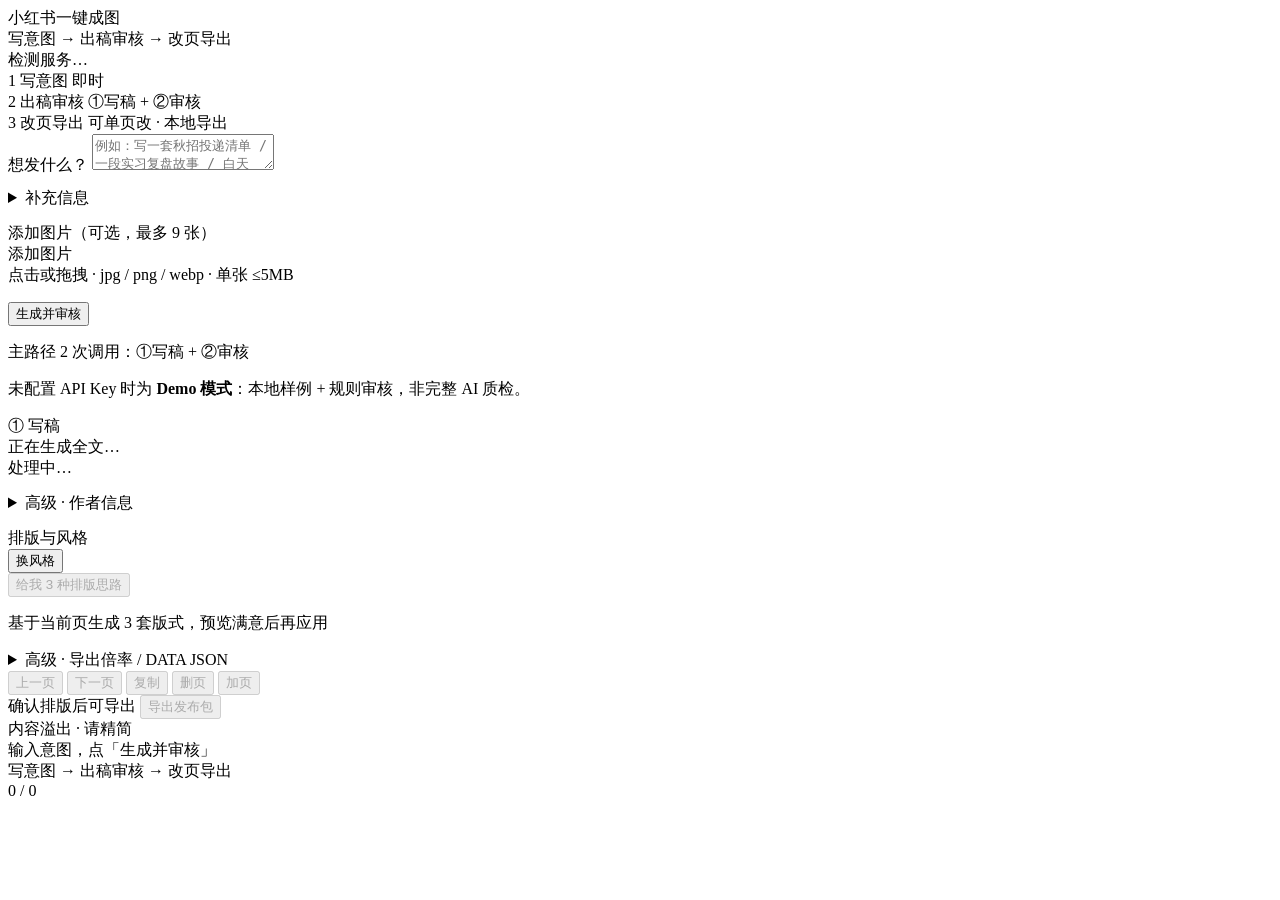
==== frontend/index.html @ 754fef31 "Initial commit" ====
<!DOCTYPE html>
<html lang="zh-CN">
<head>
  <meta charset="UTF-8">
  <meta name="viewport" content="width=device-width, initial-scale=1.0, viewport-fit=cover">
  <title>小红书一键成图</title>
  <link rel="preconnect" href="https://fonts.googleapis.com">
  <link rel="preconnect" href="https://fonts.gstatic.com" crossorigin>
  <link href="https://fonts.googleapis.com/css2?family=DM+Sans:wght@400;500;700&family=Noto+Sans+SC:wght@400;500;700&display=swap" rel="stylesheet">
  <link rel="stylesheet" href="/static/css/app.css">
  <link rel="stylesheet" href="/static/css/page.css">
  <link rel="stylesheet" href="/static/css/wysiwyg.css">
</head>
<body>
  <header class="app-header">
    <div class="brand">
      <div class="brand-name">小红书一键成图</div>
      <div class="brand-sub">写意图 → 出稿审核 → 改页导出</div>
    </div>
    <div class="header-meta">
      <span class="pill dot" id="health-pill">检测服务…</span>
      <span class="pill llm-pill" id="llm-session-pill" hidden>LLM ×0</span>
      <span class="pill save-pill" id="save-pill" hidden>已保存</span>
      <label class="draft-picker-wrap" id="draft-picker-wrap" hidden>
        <select id="draft-picker" class="draft-picker" title="切换草稿"></select>
      </label>
      <button type="button" class="btn btn-sm mobile-preview-toggle" id="btn-mobile-preview" hidden>全屏预览</button>
    </div>
  </header>

  <div id="draft-recovery-bar" class="draft-recovery-bar" hidden role="region" aria-label="恢复草稿">
    <span class="draft-recovery-msg">发现未完成的草稿，是否恢复？</span>
    <div class="draft-recovery-actions">
      <button type="button" class="btn btn-sm btn-primary" id="btn-recover-draft">恢复草稿</button>
      <button type="button" class="btn btn-sm" id="btn-discard-draft">丢弃</button>
    </div>
  </div>

  <div id="mode-banner" class="mode-banner" hidden role="status"></div>

  <div class="flow-bar" id="flow-bar">
    <nav class="flow-steps" id="flow-steps" aria-label="流程步骤">
      <div class="flow-step active" data-step="1">
        <span class="n">1</span>
        <span class="flow-step-text">
          <span class="t">写意图</span>
          <span class="eta" data-eta="intent">即时</span>
        </span>
      </div>
      <div class="flow-step" data-step="2">
        <span class="n">2</span>
        <span class="flow-step-text">
          <span class="t">出稿审核</span>
          <span class="eta" data-eta="compose">①写稿 + ②审核</span>
          <span class="sub" id="flow-sub-2" hidden></span>
        </span>
      </div>
      <div class="flow-step" data-step="3">
        <span class="n">3</span>
        <span class="flow-step-text">
          <span class="t">改页导出</span>
          <span class="eta" data-eta="layout">可单页改 · 本地导出</span>
        </span>
      </div>
    </nav>
    <div class="flow-status" id="flow-status" hidden aria-live="polite">
      <div class="flow-status-main">
        <span class="flow-status-dot" aria-hidden="true"></span>
        <span class="flow-status-label" id="flow-status-label">处理中…</span>
        <button type="button" class="btn btn-sm" id="btn-cancel-request" hidden>取消</button>
      </div>
      <div class="flow-progress" role="progressbar" aria-valuemin="0" aria-valuemax="100" aria-valuenow="0" aria-label="处理进度">
        <div class="flow-progress-track"><div class="flow-progress-fill"></div></div>
        <div class="flow-progress-meta">
          <span class="flow-progress-caption">处理中…</span>
          <span class="flow-progress-elapsed" hidden></span>
        </div>
      </div>
    </div>
  </div>

  <main class="app-main" id="app-main">
    <aside class="panel" id="side-panel">
      <div class="panel-sticky-cta" id="sticky-cta" hidden>
        <button type="button" id="btn-confirm-layout" class="btn btn-primary" disabled>确认继续排版</button>
        <p class="review-force-hint" id="review-force-hint" hidden></p>
      </div>
      <div class="panel-scroll">
        <section class="section hero-input" id="hero-section">
          <div id="intent-summary" class="intent-summary" hidden>
            <div class="intent-summary-head">
              <span class="intent-summary-label">当前意图</span>
              <button type="button" class="btn btn-sm" id="btn-expand-intent">改意图</button>
            </div>
            <p class="intent-summary-text" id="intent-summary-text"></p>
          </div>
          <div id="intent-editor">
            <label class="label" for="intent">想发什么？</label>
            <textarea id="intent" class="textarea textarea-lg" placeholder="例如：写一套秋招投递清单 / 一段实习复盘故事 / 白天 vs 夜游对比——按内容自由组页，不必套固定模板"></textarea>

            <details class="details supplement-details" id="supplement-details" style="margin-top:12px">
              <summary>补充信息</summary>
              <p class="supplement-hint">面试纪要 / 事实 / 禁忌 — 改文案时会参考，不会原样泄露隐私</p>
              <textarea id="supplement-context" class="textarea" rows="3" placeholder="例如：三面挂在项目细节；可用 STAR 但勿写公司全名；语气偏克制…"></textarea>
            </details>

            <div class="photo-section" style="margin-top:14px">
              <label class="label">添加图片（可选，最多 9 张）</label>
              <div id="photo-drop" class="photo-drop" tabindex="0" role="button" aria-label="添加图片，最多9张">
                <input id="photo-input" type="file" accept="image/jpeg,image/png,image/webp" multiple hidden />
                <div class="photo-drop-text">添加图片</div>
                <div class="photo-drop-hint">点击或拖拽 · jpg / png / webp · 单张 ≤5MB</div>
              </div>
              <div id="photo-thumbs" class="photo-thumbs"></div>
            </div>

            <button id="btn-generate" class="btn btn-primary btn-hero" style="margin-top:16px">生成并审核</button>
            <button type="button" id="btn-retry-generate" class="btn btn-retry" hidden>一键重试（同一请求）</button>
            <p class="hero-eta-hint" id="hero-eta-hint">主路径 2 次调用：①写稿 + ②审核</p>
            <p class="hero-demo-hint" id="hero-demo-hint">未配置 API Key 时为 <strong>Demo 模式</strong>：本地样例 + 规则审核，非完整 AI 质检。</p>
          </div>

          <div class="progress-wrap" id="progress-wrap">
            <div class="progress-stage" id="progress-stage">① 写稿</div>
            <div class="progress-label" id="progress-label">正在生成全文…</div>
            <div class="progress-meta" id="progress-meta"></div>
            <div class="flow-progress" role="progressbar" aria-valuemin="0" aria-valuemax="100" aria-valuenow="0" aria-label="处理进度">
              <div class="flow-progress-track"><div class="flow-progress-fill"></div></div>
              <div class="flow-progress-meta">
                <span class="flow-progress-caption">处理中…</span>
                <span class="flow-progress-elapsed" hidden></span>
              </div>
            </div>
          </div>
          <div class="status-line" id="status" role="status" aria-live="polite" aria-atomic="true"></div>

          <details class="details" style="margin-top:14px" id="author-details">
            <summary>高级 · 作者信息</summary>
            <div class="row-2" style="margin-top:10px">
              <div>
                <label class="label" for="author">作者昵称</label>
                <input id="author" class="field" value="" placeholder="你的昵称" />
              </div>
              <div>
                <label class="label" for="brand">品牌 / 账号</label>
                <input id="brand" class="field" value="" placeholder="可选，如 @你的账号" />
              </div>
            </div>
          </details>
        </section>

        <section class="section" id="review-panel" hidden>
          <div class="section-title-row">
            <div class="section-title">文段审核</div>
            <span id="review-layout-badge" class="review-layout-badge" hidden></span>
          </div>
          <div id="review-verdict" class="review-verdict">等待审核…</div>
          <div id="review-issues" class="review-issues"></div>

          <div class="review-actions">
            <button type="button" id="btn-apply-review" class="btn" disabled>按意见改写</button>
            <button type="button" id="btn-rerun-review" class="btn" disabled>重新审核</button>
          </div>

          <div class="copy-block" style="margin-top:14px">
            <div class="copy-head">
              <span>标题</span>
              <button type="button" class="btn btn-sm" id="btn-copy-title">复制</button>
            </div>
            <input id="title" class="field" placeholder="主推标题（发帖标题栏）" />
            <div class="hooks-inline" id="hooks" aria-label="标题候选"></div>
          </div>
          <div class="copy-block" style="margin-top:10px">
            <div class="copy-head">
              <span>正文 + 话题</span>
              <button type="button" class="btn btn-sm" id="btn-copy-caption">复制</button>
            </div>
            <textarea id="caption" class="caption-box" placeholder="生成后显示 caption"></textarea>
          </div>

          <details class="details review-extra" open style="margin-top:14px">
            <summary>结构大纲 / 页面摘要</summary>
            <div id="logic-theme" class="logic-theme" hidden style="margin-top:10px"></div>
            <ol id="logic-summary" class="logic-summary"></ol>
            <div class="section-title muted" style="margin-top:12px">页面摘要</div>
            <div id="page-summary" class="page-summary"></div>
          </details>
        </section>

        <section class="section" id="manuscript-panel" hidden>
          <div class="section-title">全文一览</div>
          <p class="manuscript-hint">通读全部页文案；点击段落可跳到对应页编辑</p>
          <div id="manuscript-meta" class="manuscript-meta" hidden></div>
          <div id="manuscript-list" class="manuscript-list"></div>
        </section>

        <section class="section" id="post-gen-panel">
          <div id="copilot-panel" class="copilot-panel" hidden aria-label="AI 改页助手">
            <div class="copilot-head">
              <div class="section-title">改页助手</div>
              <span class="copilot-llm-badge" id="copilot-llm-badge" hidden>LLM ×0</span>
            </div>
            <p class="copilot-intro" id="copilot-lock-hint" hidden>出稿后点预览区「开始编辑」，再用自然语言改本页</p>
            <p class="supplement-copilot-hint" id="supplement-copilot-hint" hidden>已加载补充信息，将用于改文案</p>
            <div class="copilot-context" id="copilot-context" hidden></div>
            <div class="copilot-thread" id="copilot-thread" role="log" aria-live="polite"></div>
            <div class="copilot-chips" id="copilot-chips" aria-label="快捷建议"></div>
            <div class="copilot-input-bar">
              <textarea id="copilot-input" class="copilot-input" rows="2" autocomplete="off" placeholder="描述想怎么改，空着=智能优化本页" aria-label="改页指令"></textarea>
              <button type="button" id="copilot-send" class="btn btn-primary copilot-send" disabled>发送</button>
            </div>
            <div class="copilot-footer">
              <details class="ai-history-menu" id="ai-history-menu">
                <summary class="btn btn-sm ai-history-trigger" title="撤销与历史">撤销</summary>
                <div class="ai-history-dropdown" role="menu">
                  <button type="button" id="btn-history-undo" class="ai-history-item" disabled role="menuitem">撤销上一步</button>
                  <button type="button" id="btn-history-redo" class="ai-history-item" disabled role="menuitem">重做</button>
                  <button type="button" id="btn-page-undo" class="ai-history-item" disabled role="menuitem">撤销本页 AI</button>
                </div>
              </details>
              <div id="needs-rereview" class="needs-rereview" hidden>内容已改，导出前将提示复审</div>
            </div>
          </div>

          <div class="section-title" style="margin-top:14px">排版与风格</div>
          <div class="theme-recommend" id="theme-recommend"></div>
          <button type="button" class="btn btn-sm theme-toggle-btn" id="btn-theme-more">换风格</button>
          <div class="theme-grid" id="theme-grid"></div>

          <div class="layout-ideas-block">
            <button type="button" id="btn-layout-ideas" class="btn btn-sm btn-layout-ideas" disabled>给我 3 种排版思路</button>
            <p class="layout-ideas-intro">基于当前页生成 3 套版式，预览满意后再应用</p>
            <div id="layout-ideas" class="layout-ideas" hidden></div>
          </div>

          <details class="details" style="margin-top:14px">
            <summary>高级 · 导出倍率 / DATA JSON</summary>
            <div style="margin-top:10px">
              <label class="label" for="export-scale">导出倍率（pixelRatio，勿再双重放大）</label>
              <select id="export-scale" class="scale-select" title="导出倍率">
                <option value="2" selected>2×（推荐）</option>
                <option value="1">1×</option>
              </select>
            </div>
            <textarea id="json-view" readonly style="margin-top:10px"></textarea>
          </details>
        </section>
        <details class="details timing-log-panel" id="timing-log-panel" hidden>
          <summary>运行日志</summary>
          <p class="timing-log-empty" id="timing-log-empty">尚无文案生成记录</p>
          <ul id="timing-log-list" class="timing-log-list" aria-live="polite"></ul>
        </details>
      </div>
    </aside>

    <section class="preview-panel" id="preview-panel">
      <div class="preview-toolbar">
        <div class="toolbar-left">
          <button type="button" class="btn btn-sm" id="btn-prev" disabled>上一页</button>
          <button type="button" class="btn btn-sm" id="btn-next" disabled>下一页</button>
          <button type="button" class="btn btn-sm" id="btn-page-dup" disabled title="复制本页">复制</button>
          <button type="button" class="btn btn-sm" id="btn-page-del" disabled title="删除本页">删页</button>
          <button type="button" class="btn btn-sm" id="btn-page-add" disabled title="在后面加一页">加页</button>
          <span id="page-type-label" class="page-type-label"></span>
          <span id="preview-mode-tag" class="preview-mode-tag" hidden>只读预览</span>
          <button type="button" class="btn btn-sm btn-accent" id="btn-start-edit" hidden>开始编辑</button>
        </div>
        <div class="toolbar-right">
          <button type="button" class="btn btn-sm mobile-preview-close" id="btn-mobile-close" hidden>返回编辑</button>
          <span id="pack-hint" class="pack-hint">确认排版后可导出</span>
          <button id="btn-export" class="btn btn-sm btn-export" disabled>导出发布包</button>
        </div>
      </div>

      <div id="export-blockers-bar" class="export-blockers-bar" hidden role="region" aria-label="导出校验">
        <span class="export-blockers-msg" id="export-blockers-msg"></span>
        <div class="export-blockers-actions">
          <button type="button" class="btn btn-sm" id="btn-export-blockers-close">知道了</button>
        </div>
      </div>

      <div id="export-rereview-bar" class="export-rereview-bar" hidden role="region" aria-label="导出前复审">
        <span class="needs-rereview export-rereview-msg">内容已改，导出前建议先复审</span>
        <div class="export-rereview-actions">
          <button type="button" class="btn btn-sm btn-primary" id="btn-export-rereview">先复审再导出</button>
          <button type="button" class="btn btn-sm" id="btn-export-force">直接导出</button>
          <button type="button" class="btn btn-sm" id="btn-export-cancel">取消</button>
        </div>
      </div>

      <div id="preview-wrap">
        <div id="overflow-badge">
          <span>内容溢出 · 请精简</span>
          <button type="button" class="btn btn-sm overflow-action-btn" id="btn-overflow-compact" hidden>变紧凑</button>
          <button type="button" class="btn btn-sm overflow-action-btn" id="btn-overflow-delete-last" hidden>删最后一条</button>
          <button type="button" class="btn btn-sm overflow-action-btn" id="btn-overflow-split" hidden>建议拆页</button>
        </div>
        <div id="gen-skeleton" class="gen-skeleton" hidden aria-live="polite">
          <div class="gen-skeleton-card">
            <div class="gen-skeleton-shine" aria-hidden="true"></div>
            <div class="gen-skeleton-lines">
              <span class="sk-line sk-title"></span>
              <span class="sk-line"></span>
              <span class="sk-line"></span>
              <span class="sk-line sk-short"></span>
            </div>
            <div class="flow-progress gen-skeleton-progress" role="progressbar" aria-valuemin="0" aria-valuemax="100" aria-valuenow="0" aria-label="写稿进度">
              <div class="flow-progress-track"><div class="flow-progress-fill"></div></div>
              <div class="flow-progress-meta">
                <span class="flow-progress-caption" id="gen-skeleton-status">① 写稿中…</span>
                <span class="flow-progress-elapsed" hidden></span>
              </div>
            </div>
          </div>
        </div>
        <div id="copilot-ephemeral-bar" class="copilot-ephemeral-bar" hidden>
          <span class="copilot-ephemeral-label">AI 建议中</span>
          <div class="copilot-ephemeral-actions">
            <button type="button" id="btn-ephemeral-apply" class="btn btn-sm btn-primary">应用</button>
            <button type="button" id="btn-ephemeral-discard" class="btn btn-sm">放弃</button>
          </div>
        </div>
        <div id="preview-stage"></div>
        <div class="empty-hint" id="empty-hint">输入意图，点「生成并审核」<br>写意图 → 出稿审核 → 改页导出</div>
      </div>

      <div class="page-controls">
        <div id="page-nav"></div>
        <span id="page-indicator">0 / 0</span>
      </div>
    </section>
  </main>

  <div id="export-container"></div>
  <div id="sr-announcer" class="sr-only" aria-live="polite" aria-atomic="true"></div>

  <script src="/static/js/api-client.js"></script>
  <script src="/static/js/project-store.js"></script>
  <script src="/static/js/a11y.js"></script>
  <script src="/static/js/field-path.js"></script>
  <script src="/static/js/layout-catalog.js"></script>
  <script src="/static/js/ops.js"></script>
  <script src="/static/js/export-guard.js"></script>
  <script src="/static/js/deps.js"></script>
  <script src="/static/js/themes.js"></script>
  <script src="/static/js/engine.js"></script>
  <script src="/static/js/manuscript.js"></script>
  <script src="/static/js/wysiwyg.js"></script>
  <script src="/static/js/app.js"></script>
</body>
</html>
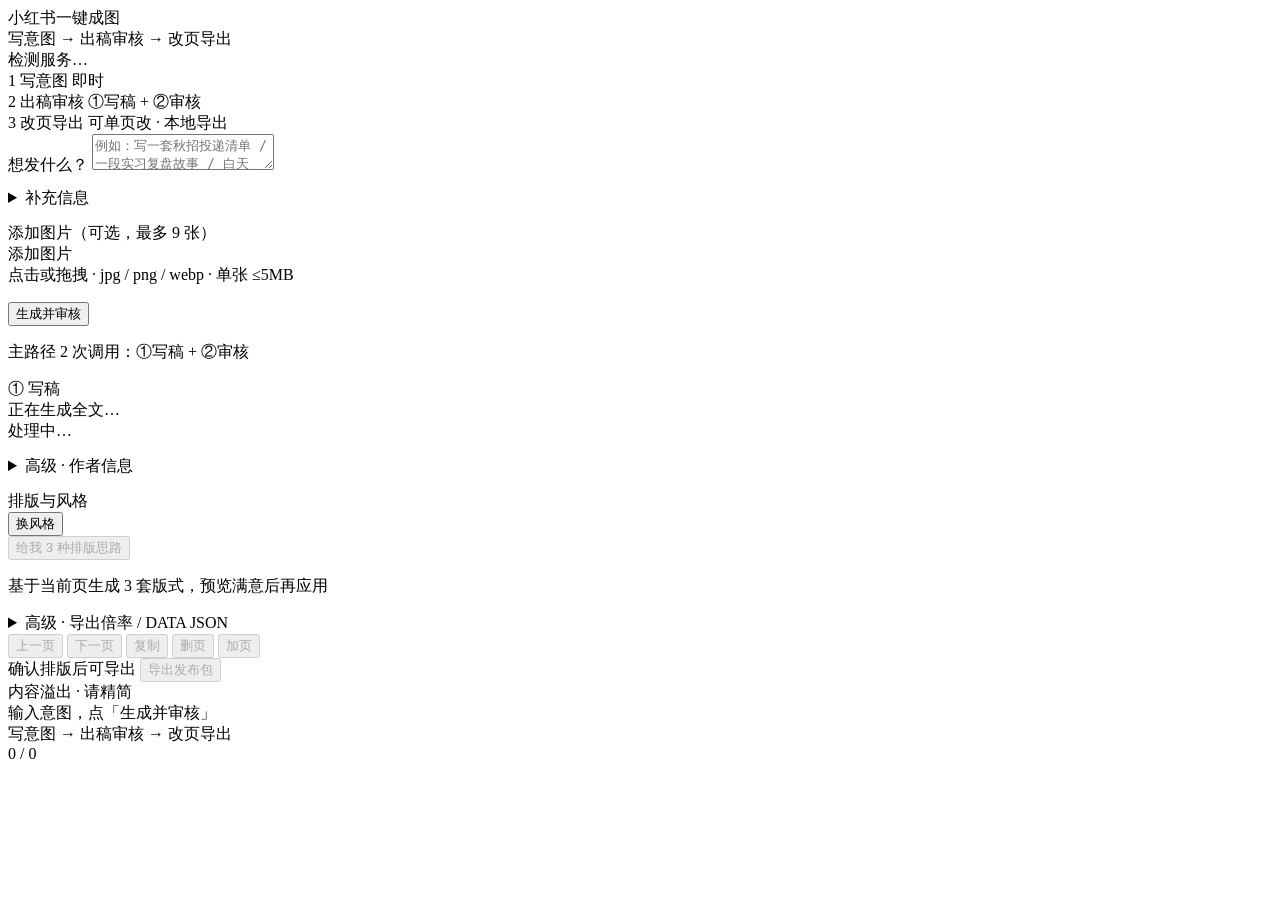
==== commit 8d91f693: "Redesign studio UI and page layouts; add auto-fit and fix export - Shell: new ink/vermilion tokens, " ====
--- a/frontend/index.html
+++ b/frontend/index.html
@@ -4,9 +4,8 @@
   <meta charset="UTF-8">
   <meta name="viewport" content="width=device-width, initial-scale=1.0, viewport-fit=cover">
   <title>小红书一键成图</title>
-  <link rel="preconnect" href="https://fonts.googleapis.com">
-  <link rel="preconnect" href="https://fonts.gstatic.com" crossorigin>
-  <link href="https://fonts.googleapis.com/css2?family=DM+Sans:wght@400;500;700&family=Noto+Sans+SC:wght@400;500;700&display=swap" rel="stylesheet">
+  <link rel="icon" href="data:image/svg+xml,%3Csvg xmlns='http://www.w3.org/2000/svg' viewBox='0 0 32 32'%3E%3Crect width='32' height='32' rx='9' fill='%23f0405a'/%3E%3Ctext x='16' y='22' font-size='17' font-family='sans-serif' font-weight='700' text-anchor='middle' fill='%23fff'%3E%E5%B0%8F%3C/text%3E%3C/svg%3E" />
+  <link rel="icon" href="data:image/svg+xml,%3Csvg xmlns='http://www.w3.org/2000/svg' viewBox='0 0 32 32'%3E%3Crect width='32' height='32' rx='9' fill='%23f0405a'/%3E%3Ctext x='16' y='22' font-size='17' font-family='sans-serif' font-weight='700' text-anchor='middle' fill='%23fff'%3E%E5%B0%8F%3C/text%3E%3C/svg%3E" />
   <link rel="stylesheet" href="/static/css/app.css">
   <link rel="stylesheet" href="/static/css/page.css">
   <link rel="stylesheet" href="/static/css/wysiwyg.css">
@@ -117,7 +116,6 @@
             <button id="btn-generate" class="btn btn-primary btn-hero" style="margin-top:16px">生成并审核</button>
             <button type="button" id="btn-retry-generate" class="btn btn-retry" hidden>一键重试（同一请求）</button>
             <p class="hero-eta-hint" id="hero-eta-hint">主路径 2 次调用：①写稿 + ②审核</p>
-            <p class="hero-demo-hint" id="hero-demo-hint">未配置 API Key 时为 <strong>Demo 模式</strong>：本地样例 + 规则审核，非完整 AI 质检。</p>
           </div>
 
           <div class="progress-wrap" id="progress-wrap">
